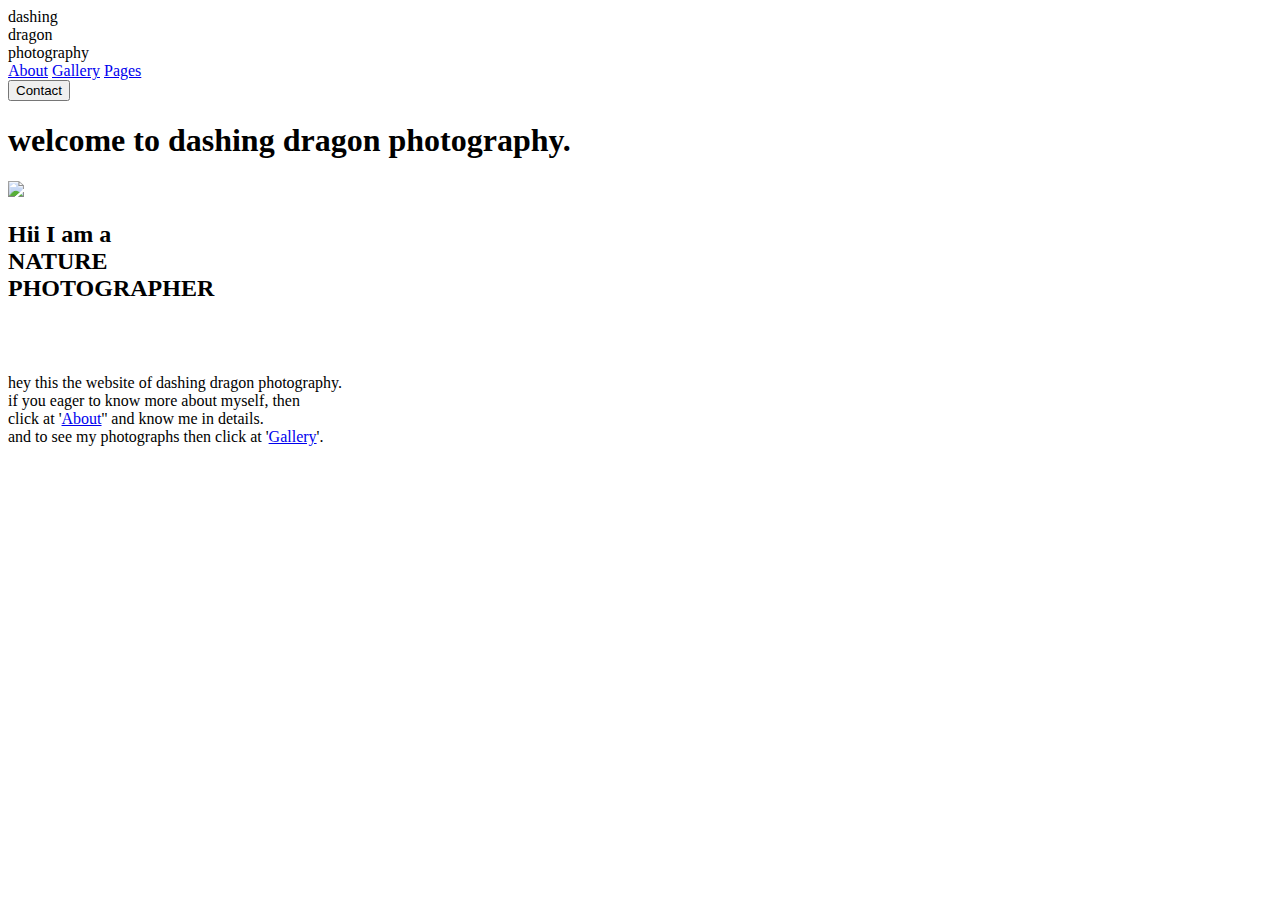
==== My Portfolio/index.html @ 7724b074 "my Photography website" ====
<!DOCTYPE html>
<head></head>
<title>
    dashing_dragon1999_photography/home
</title>
<head>
    <link rel= "stylesheet" href="C:\Users\DIPTARANJAN\OneDrive\Desktop\My Portfolio\style.css">
    <link rel="preconnect" href="https://fonts.gstatic.com">
    <link href="https://fonts.googleapis.com/css2?family=Orbitron:wght@600&display=swap" rel="stylesheet">    
    <link href="https://fonts.googleapis.com/css?family=Raleway:200,100,400" rel="stylesheet" type="text/css" /> 

</head>
<body>
    
    <header>
        <div class="container">
            
            <nav class="flex items-center justify-between">
               
                <div class="left flex items-center justify-between">
                    <div class="brand">dashing<br>dragon<br>photography</div>
                    
                    <a href="C:\Users\DIPTARANJAN\OneDrive\Desktop\My Portfolio\about.html">About</a>
                    <a href="C:\Users\DIPTARANJAN\OneDrive\Desktop\My Portfolio\gallery.html">Gallery</a>
                    <a href="C:\Users\DIPTARANJAN\OneDrive\Desktop\My Portfolio\page.html">Pages</a>
                </div>
                <div class="right">
                    <a href="C:\Users\DIPTARANJAN\OneDrive\Desktop\My Portfolio\contact.html"> <button class="btn btnprimary">Contact</button></a>
                </div>
            </nav>
        </div>      
    </header>

    <h1>welcome to dashing dragon photography.</h1>
    <div class="hero flex">
        <div class="left">
            <img src="C:\Users\DIPTARANJAN\OneDrive\Desktop\My Portfolio\pictures\IMG_20210208_122927_123.jpg" height="400px">
        </div>
        <div class="right">
            <h2>Hii I am a <br> NATURE <br>PHOTOGRAPHER</h2>
            <br>
            <p>
                <br>hey this the website of dashing dragon photography.<br>
                if you eager to know more about myself, then  <br>
                click at '<a href="C:\Users\DIPTARANJAN\OneDrive\Desktop\My Portfolio\about.html">About</a>'' and know me in details.<br>
                and to see my photographs then click at '<a href="C:\Users\DIPTARANJAN\OneDrive\Desktop\My Portfolio\gallery.html">Gallery</a>'.
            </p>            
        </div>        
    </div>    
</body>
</html>
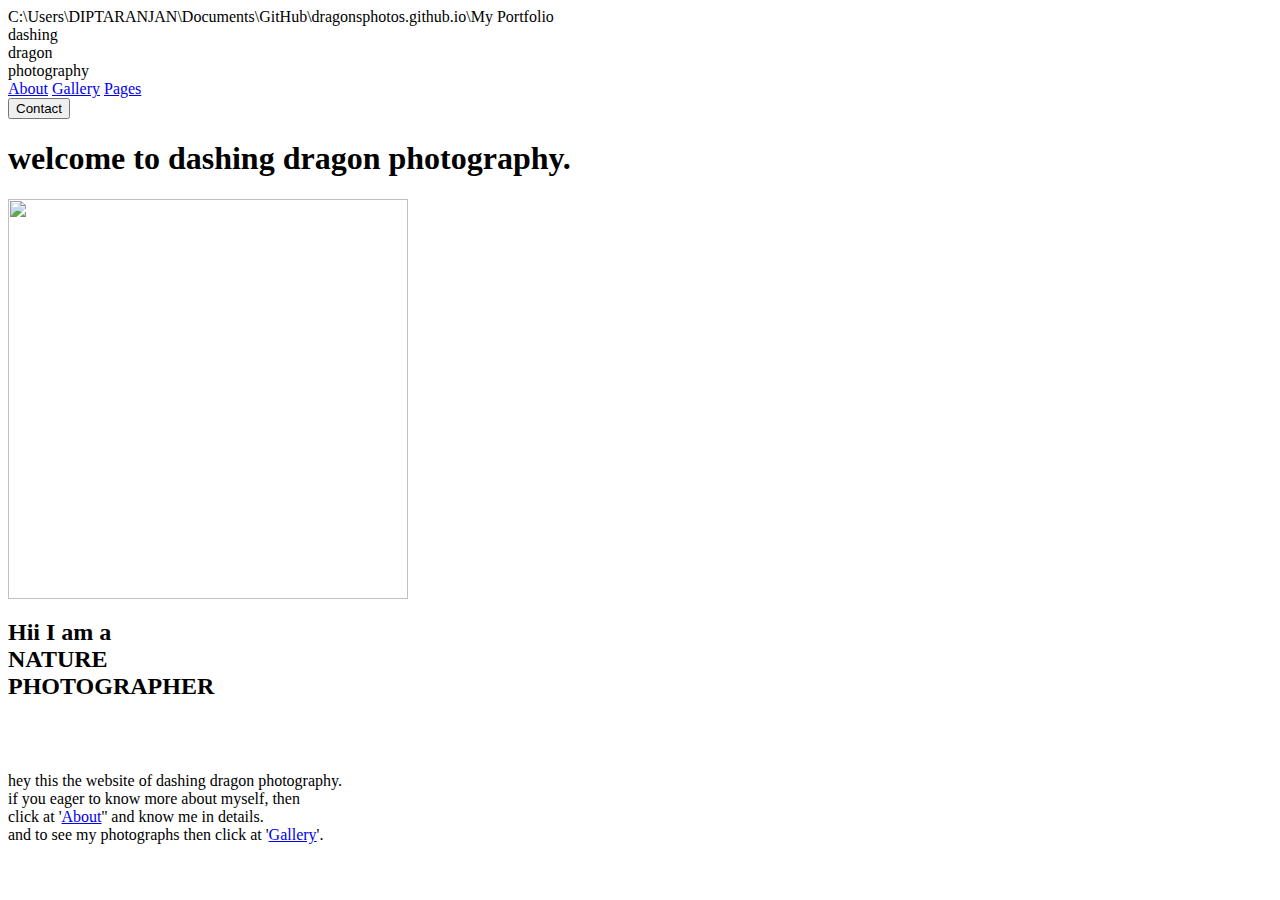
==== commit c68efbcf: "photos" ====
--- a/My Portfolio/index.html
+++ b/My Portfolio/index.html
@@ -1,10 +1,11 @@
+C:\Users\DIPTARANJAN\Documents\GitHub\dragonsphotos.github.io\My Portfolio
 <!DOCTYPE html>
 <head></head>
 <title>
     dashing_dragon1999_photography/home
 </title>
 <head>
-    <link rel= "stylesheet" href="C:\Users\DIPTARANJAN\OneDrive\Desktop\My Portfolio\style.css">
+    <link rel= "stylesheet" href="C:\Users\DIPTARANJAN\Documents\GitHub\dragonsphotos.github.io\My Portfolio\style.css">
     <link rel="preconnect" href="https://fonts.gstatic.com">
     <link href="https://fonts.googleapis.com/css2?family=Orbitron:wght@600&display=swap" rel="stylesheet">    
     <link href="https://fonts.googleapis.com/css?family=Raleway:200,100,400" rel="stylesheet" type="text/css" /> 
@@ -20,12 +21,12 @@
                 <div class="left flex items-center justify-between">
                     <div class="brand">dashing<br>dragon<br>photography</div>
                     
-                    <a href="C:\Users\DIPTARANJAN\OneDrive\Desktop\My Portfolio\about.html">About</a>
-                    <a href="C:\Users\DIPTARANJAN\OneDrive\Desktop\My Portfolio\gallery.html">Gallery</a>
-                    <a href="C:\Users\DIPTARANJAN\OneDrive\Desktop\My Portfolio\page.html">Pages</a>
+                    <a href="C:\Users\DIPTARANJAN\Documents\GitHub\dragonsphotos.github.io\My Portfolio\about.html">About</a>
+                    <a href="C:\Users\DIPTARANJAN\Documents\GitHub\dragonsphotos.github.io\My Portfolio\gallery.html">Gallery</a>
+                    <a href="C:\Users\DIPTARANJAN\Documents\GitHub\dragonsphotos.github.io\My Portfolio\page.html">Pages</a>
                 </div>
                 <div class="right">
-                    <a href="C:\Users\DIPTARANJAN\OneDrive\Desktop\My Portfolio\contact.html"> <button class="btn btnprimary">Contact</button></a>
+                    <a href="C:\Users\DIPTARANJAN\Documents\GitHub\dragonsphotos.github.io\My Portfolio\contact.html"> <button class="btn btnprimary">Contact</button></a>
                 </div>
             </nav>
         </div>      
@@ -34,7 +35,7 @@
     <h1>welcome to dashing dragon photography.</h1>
     <div class="hero flex">
         <div class="left">
-            <img src="C:\Users\DIPTARANJAN\OneDrive\Desktop\My Portfolio\pictures\IMG_20210208_122927_123.jpg" height="400px">
+            <img src="C:\Users\DIPTARANJAN\Documents\GitHub\dragonsphotos.github.io\My Portfolio\pictures\IMG_20210208_122927_123.jpg" height="400px">
         </div>
         <div class="right">
             <h2>Hii I am a <br> NATURE <br>PHOTOGRAPHER</h2>
@@ -42,8 +43,8 @@
             <p>
                 <br>hey this the website of dashing dragon photography.<br>
                 if you eager to know more about myself, then  <br>
-                click at '<a href="C:\Users\DIPTARANJAN\OneDrive\Desktop\My Portfolio\about.html">About</a>'' and know me in details.<br>
-                and to see my photographs then click at '<a href="C:\Users\DIPTARANJAN\OneDrive\Desktop\My Portfolio\gallery.html">Gallery</a>'.
+                click at '<a href="C:\Users\DIPTARANJAN\Documents\GitHub\dragonsphotos.github.io\My Portfolio\about.html">About</a>'' and know me in details.<br>
+                and to see my photographs then click at '<a href="C:\Users\DIPTARANJAN\Documents\GitHub\dragonsphotos.github.io\My Portfolio\gallery.html">Gallery</a>'.
             </p>            
         </div>        
     </div>    
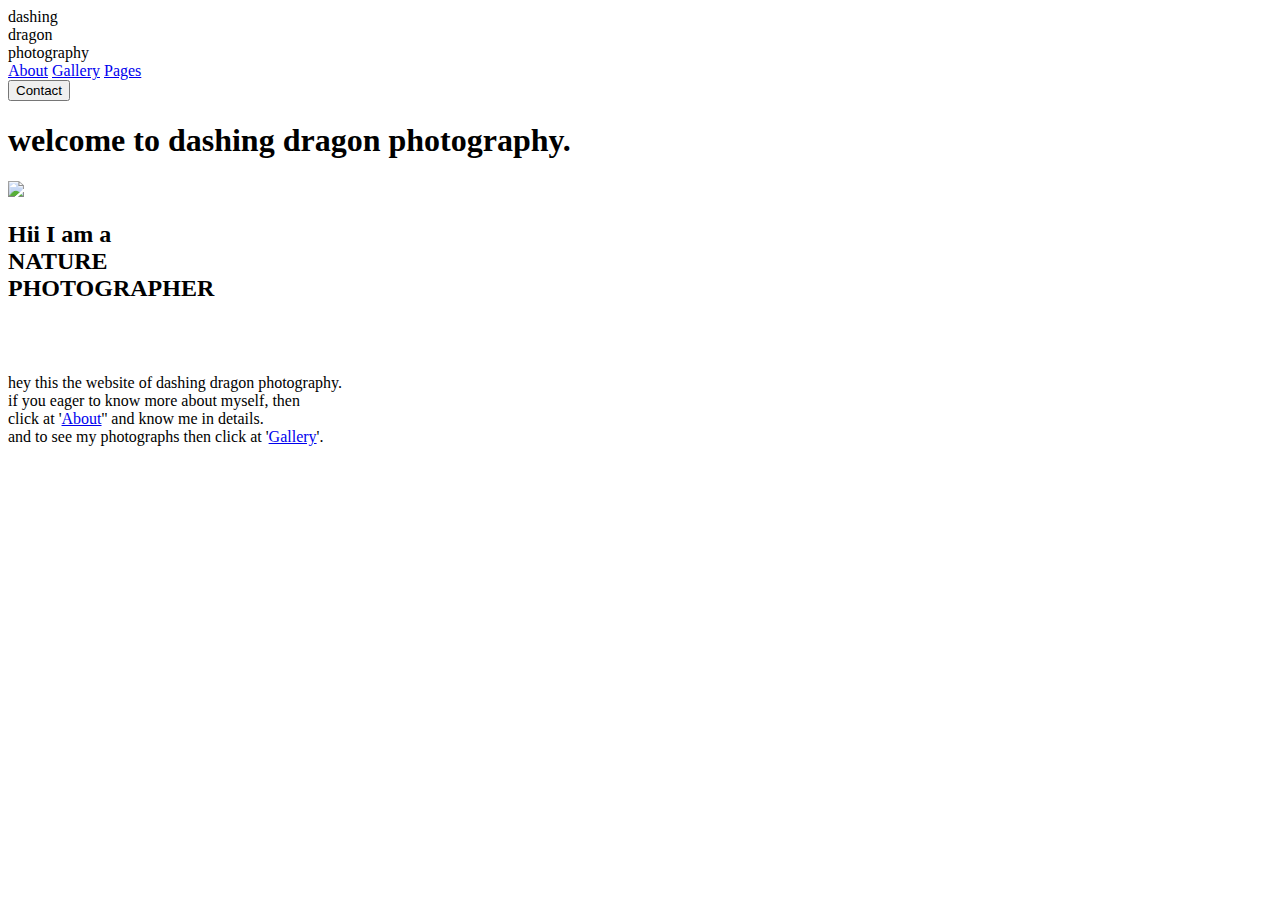
==== commit 9d2038e0: "ss" ====
--- a/My Portfolio/index.html
+++ b/My Portfolio/index.html
@@ -1,4 +1,4 @@
-C:\Users\DIPTARANJAN\Documents\GitHub\dragonsphotos.github.io\My Portfolio
+
 <!DOCTYPE html>
 <head></head>
 <title>
